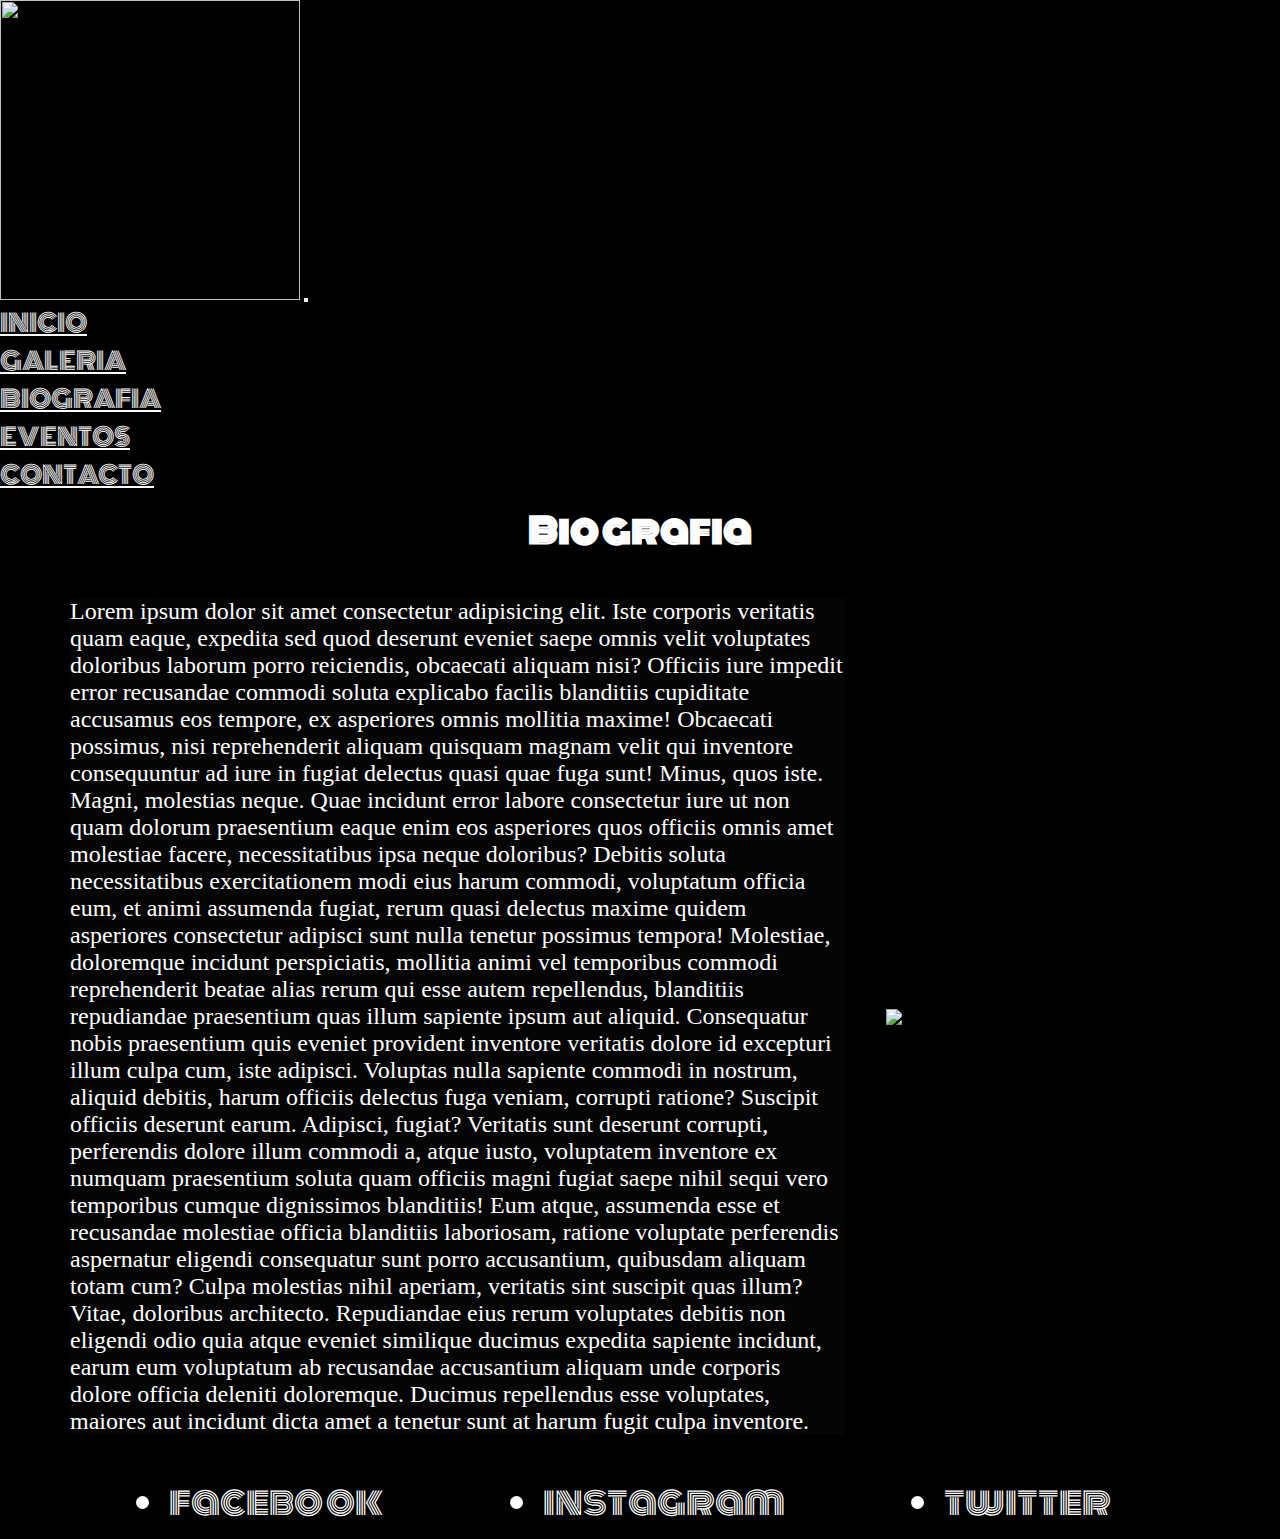
==== paginas/biografia.html @ bae8faa4 "correcciones varias" ====
<!DOCTYPE html>
<html lang="en">
  <head>
    <meta charset="UTF-8" />
    <meta http-equiv="X-UA-Compatible" content="IE=edge" />
    <meta name="viewport" content="width=device-width, initial-scale=1.0" />
    <link rel="icon" href="../img/Logo.ico" />
    <link
      href="https://cdn.jsdelivr.net/npm/bootstrap@5.3.0-alpha1/dist/css/bootstrap.min.css"
      rel="stylesheet"
      integrity="sha384-GLhlTQ8iRABdZLl6O3oVMWSktQOp6b7In1Zl3/Jr59b6EGGoI1aFkw7cmDA6j6gD"
      crossorigin="anonymous"
    />
    <link rel="stylesheet" href="../estilos/style.css" />
    <title>biografia</title>
  </head>
  <body>
    <header>
      <nav
        class="navbar navbar-expand-lg bg-body-tertiary"
        data-bs-theme="dark"
      >
        <div class="container-fluid">
          <a class="navbar-brand" href="../index.html"
            ><img src="../img/Logo.png"
          /></a>
          <button
            class="navbar-toggler"
            type="button"
            data-bs-toggle="collapse"
            data-bs-target="#navBiografia"
            aria-controls="navBiografia"
            aria-expanded="false"
            aria-label="Toggle navigation"
          >
            <span class="navbar-toggler-icon"></span>
          </button>
          <div class="collapse navbar-collapse" id="navBiografia">
            <ul class="navbar-nav">
              <li class="nav-item">
                <a
                  class="nav-link active"
                  aria-current="page"
                  href="../index.html"
                  >INICIO</a
                >
              </li>
              <li class="nav-item">
                <a class="nav-link" href="../paginas/galeria.html">GALERIA</a>
              </li>
              <li class="nav-item">
                <a class="nav-link" href="../paginas/biografia.html"
                  >BIOGRAFIA</a
                >
              </li>
              <li class="nav-item">
                <a class="nav-link" href="../paginas/eventos.html">EVENTOS</a>
              </li>
              <li class="nav-item">
                <a class="nav-link" href="../paginas/contacto.html">CONTACTO</a>
              </li>
            </ul>
          </div>
        </div>
      </nav>
    </header>
    <h1>Biografia</h1>
    <main>
      <article class="biografia">
        <img src="../img/biografia.jpg" />
        <p class="texto-biografia">
          Lorem ipsum dolor sit amet consectetur adipisicing elit. Iste corporis
          veritatis quam eaque, expedita sed quod deserunt eveniet saepe omnis
          velit voluptates doloribus laborum porro reiciendis, obcaecati aliquam
          nisi? Officiis iure impedit error recusandae commodi soluta explicabo
          facilis blanditiis cupiditate accusamus eos tempore, ex asperiores
          omnis mollitia maxime! Obcaecati possimus, nisi reprehenderit aliquam
          quisquam magnam velit qui inventore consequuntur ad iure in fugiat
          delectus quasi quae fuga sunt! Minus, quos iste. Magni, molestias
          neque. Quae incidunt error labore consectetur iure ut non quam dolorum
          praesentium eaque enim eos asperiores quos officiis omnis amet
          molestiae facere, necessitatibus ipsa neque doloribus? Debitis soluta
          necessitatibus exercitationem modi eius harum commodi, voluptatum
          officia eum, et animi assumenda fugiat, rerum quasi delectus maxime
          quidem asperiores consectetur adipisci sunt nulla tenetur possimus
          tempora! Molestiae, doloremque incidunt perspiciatis, mollitia animi
          vel temporibus commodi reprehenderit beatae alias rerum qui esse autem
          repellendus, blanditiis repudiandae praesentium quas illum sapiente
          ipsum aut aliquid. Consequatur nobis praesentium quis eveniet
          provident inventore veritatis dolore id excepturi illum culpa cum,
          iste adipisci. Voluptas nulla sapiente commodi in nostrum, aliquid
          debitis, harum officiis delectus fuga veniam, corrupti ratione?
          Suscipit officiis deserunt earum. Adipisci, fugiat? Veritatis sunt
          deserunt corrupti, perferendis dolore illum commodi a, atque iusto,
          voluptatem inventore ex numquam praesentium soluta quam officiis magni
          fugiat saepe nihil sequi vero temporibus cumque dignissimos
          blanditiis! Eum atque, assumenda esse et recusandae molestiae officia
          blanditiis laboriosam, ratione voluptate perferendis aspernatur
          eligendi consequatur sunt porro accusantium, quibusdam aliquam totam
          cum? Culpa molestias nihil aperiam, veritatis sint suscipit quas
          illum? Vitae, doloribus architecto. Repudiandae eius rerum voluptates
          debitis non eligendi odio quia atque eveniet similique ducimus
          expedita sapiente incidunt, earum eum voluptatum ab recusandae
          accusantium aliquam unde corporis dolore officia deleniti doloremque.
          Ducimus repellendus esse voluptates, maiores aut incidunt dicta amet a
          tenetur sunt at harum fugit culpa inventore.
        </p>
      </article>
    </main>
    <footer class="pie-pagina">
      <ul>
        <li><a>facebook</a></li>

        <li><a>instagram</a></li>

        <li><a>twitter</a></li>
      </ul>
    </footer>
    <script
      src="https://cdn.jsdelivr.net/npm/@popperjs/core@2.11.6/dist/umd/popper.min.js"
      integrity="sha384-oBqDVmMz9ATKxIep9tiCxS/Z9fNfEXiDAYTujMAeBAsjFuCZSmKbSSUnQlmh/jp3"
      crossorigin="anonymous"
    ></script>
    <script
      src="https://cdn.jsdelivr.net/npm/bootstrap@5.3.0-alpha1/dist/js/bootstrap.min.js"
      integrity="sha384-mQ93GR66B00ZXjt0YO5KlohRA5SY2XofN4zfuZxLkoj1gXtW8ANNCe9d5Y3eG5eD"
      crossorigin="anonymous"
    ></script>
  </body>
</html>
---- estilos/style.css ----
@import url("https://fonts.googleapis.com/css2?family=Monoton&display=swap");
* {
  padding: 0;
  margin: 0;
}
body {
  background-color: #000000;
}
/*para centrar los textos de h1*/
h1 {
  font-family: "Monoton", cursive;
  color: rgb(255, 255, 255);
  text-align: center;
  font-size: 35px;
  padding: 10px;
}

#navbarNav li {
  padding: 0 15px;
}

/*---------header-navegador-------------*/
.container-fluid button {
  color: white;
  stroke: white;
}

.container-fluid img {
  width: 300px;
  height: 300px;
}
.nav-link {
  color: rgb(255, 255, 255);
  font-size: 150%;
  font-family: "Monoton", cursive;
}
.navbar-expand-lg .navbar-collapse {
  justify-content: flex-end;
}
/*--------fin header-navegar---------/*
/*-----------galeria--------------*/

.main-galeria {
}
.imagen-galeria {
  display: grid;
  grid-template-columns: repeat(4, 1fr);
  grid-template-rows: repeat(3, 1fr);
  justify-items: center;
  margin-top: 20px;
}
.imagen-galeria img {
  width: 400px;
  height: 400px;
  padding: 10px;
}

/*-------fin pag galeria------*/

/*biografia*/
.biografia {
  display: flex;
  flex-direction: row-reverse;
  align-items: center;
  padding: 30px;
}

.texto-biografia {
  font-family: none;
  color: white;
  margin-right: 40px;
  margin-left: 40px;
  width: 70%;
  background-color: rgba(27, 27, 27, 0.178);
  font-size: 24px;
}
.biografia img {
  width: 400px;
  margin: auto;
  padding: 1px;
}

/* fin de biografia*/

/*eventos*/
.main-eventos {
  background-color: rgb(0, 0, 0);
}
.container-evento {
  display: grid;
  grid-template-columns: repeat(4, 1fr);
  grid-template-rows: repeat(4, 1fr);
  grid-row-gap: 10px;
  justify-items: center;
}

.container-evento img {
  width: 400px;
  height: 400px;
  padding: 10px 5px;
}

/*---fin eventos---*/

/* footer*/
footer {
  font-family: "Monoton", cursive;
  color: rgb(255, 255, 255);
  text-align: center;
  font-size: 35px;
  padding: 10px;
}

footer ul {
  display: flex;
  justify-content: space-evenly;
}

/*MEDIA QUERIES*/
/*tablet*/
@media only screen and (max-width: 768px) {
}

/*mobile*/
@media only screen and (max-width: 576px) {
  /* galeria */
  .imagen-galeria {
    grid-template-columns: repeat(1, 1fr);
    justify-items: center;
    margin-top: 20px;
  }
  /* biografia */
  .biografia {
    align-items: center;
    padding: 30px;
    flex-direction: column;
  }
  /* eventos */
  .container-evento {
    grid-template-columns: auto;
    grid-row-gap: 10px;
    justify-items: center;
  }
  h1 {
    font-family: "Monoton", cursive;
    color: rgb(255, 255, 255);
    text-align: center;
    font-size: 10px;
    padding: 10px;
  }
  footer {
    font-family: "Monoton", cursive;
    color: rgb(255, 255, 255);
    text-align: center;
    font-size: 10px;
    padding: 10px;
  }
}
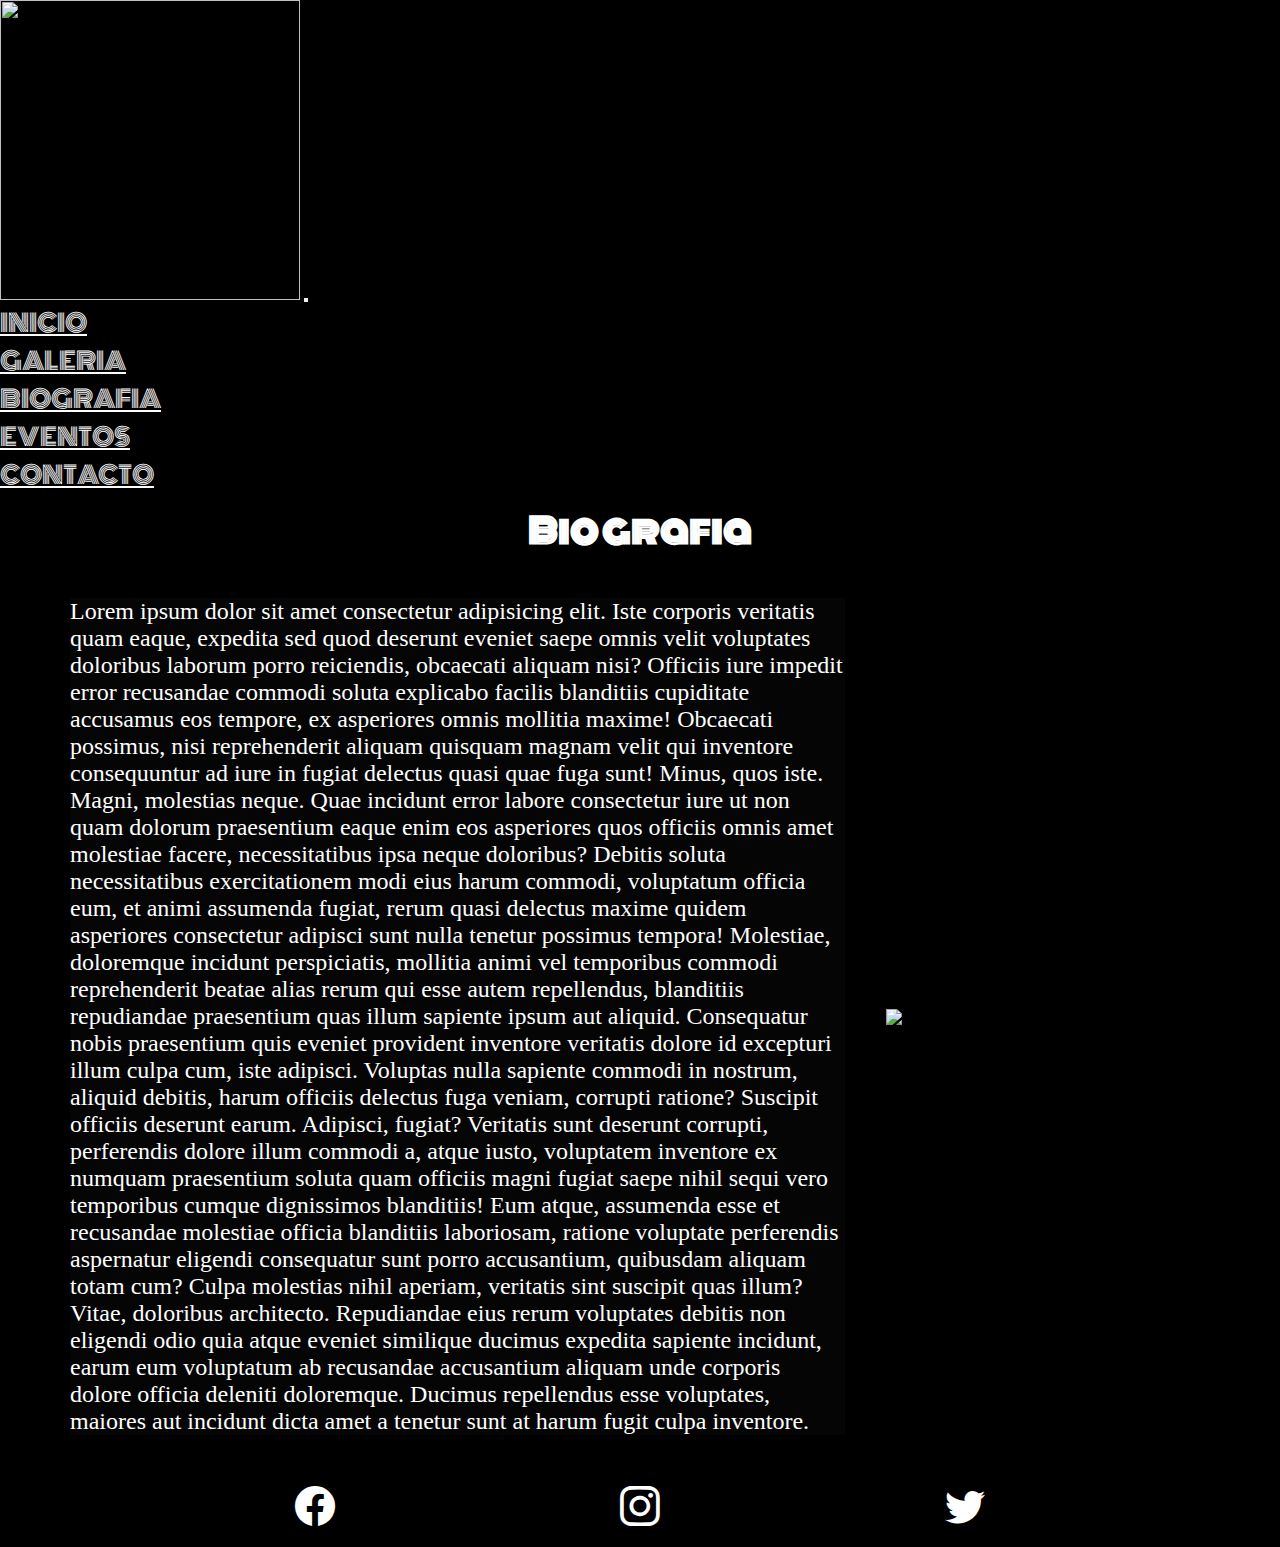
==== commit dfd0342f: "correcion de errores 1" ====
--- a/paginas/biografia.html
+++ b/paginas/biografia.html
@@ -10,6 +10,10 @@
       rel="stylesheet"
       integrity="sha384-GLhlTQ8iRABdZLl6O3oVMWSktQOp6b7In1Zl3/Jr59b6EGGoI1aFkw7cmDA6j6gD"
       crossorigin="anonymous"
+    />
+    <link
+      rel="stylesheet"
+      href="https://cdn.jsdelivr.net/npm/bootstrap-icons@1.10.3/font/bootstrap-icons.css"
     />
     <link rel="stylesheet" href="../estilos/style.css" />
     <title>biografia</title>
@@ -109,11 +113,17 @@
     </main>
     <footer class="pie-pagina">
       <ul>
-        <li><a>facebook</a></li>
+        <li>
+          <a><i class="bi bi-facebook"> </i></a>
+        </li>
 
-        <li><a>instagram</a></li>
+        <li>
+          <a><i class="bi bi-instagram"></i></a>
+        </li>
 
-        <li><a>twitter</a></li>
+        <li>
+          <a><i class="bi bi-twitter"></i></a>
+        </li>
       </ul>
     </footer>
     <script
--- a/estilos/style.css
+++ b/estilos/style.css
@@ -101,17 +101,72 @@
 }
 
 /*---fin eventos---*/
+/*---contacto style---*/
+form {
+  max-width: 500px;
+  margin: auto;
+  padding: 20px;
+  border: 2px solid #ddd;
+  border-radius: 10px;
+  background-color: #f9f9f9;
+  font-family: Arial, sans-serif;
+}
+
+h2 {
+  text-align: center;
+  color: #555;
+  margin-bottom: 20px;
+}
+
+label {
+  display: block;
+  font-weight: bold;
+  margin-bottom: 5px;
+  color: #666;
+}
+
+input[type="text"],
+input[type="email"],
+input[type="tel"],
+select,
+textarea {
+  width: 100%;
+  padding: 8px;
+  border: 1px solid #ccc;
+  border-radius: 4px;
+  box-sizing: border-box;
+  margin-bottom: 10px;
+  font-size: 16px;
+  font-family: Arial, sans-serif;
+}
+
+input[type="submit"] {
+  background-color: #4caf50;
+  color: white;
+  padding: 12px 20px;
+  border: none;
+  border-radius: 4px;
+  cursor: pointer;
+  font-size: 16px;
+  font-family: Arial, sans-serif;
+}
+
+input[type="submit"]:hover {
+  background-color: #45a049;
+}
+/*---fin contacto-style ---*/
 
 /* footer*/
 footer {
   font-family: "Monoton", cursive;
   color: rgb(255, 255, 255);
   text-align: center;
-  font-size: 35px;
+  font-size: 40px;
   padding: 10px;
 }
 
 footer ul {
+  list-style: none;
   display: flex;
   justify-content: space-evenly;
 }
@@ -119,10 +174,6 @@
 /*MEDIA QUERIES*/
 /*tablet*/
 @media only screen and (max-width: 768px) {
-}
-
-/*mobile*/
-@media only screen and (max-width: 576px) {
   /* galeria */
   .imagen-galeria {
     grid-template-columns: repeat(1, 1fr);
@@ -156,3 +207,45 @@
     padding: 10px;
   }
 }
+
+/*mobile*/
+@media only screen and (max-width: 576px) {
+  .container-fluid {
+    display: flex;
+    align-items: center;
+    flex-direction: column;
+  }
+
+  /* galeria */
+  .imagen-galeria {
+    grid-template-columns: repeat(1, 1fr);
+    justify-items: center;
+    margin-top: 20px;
+  }
+  /* biografia */
+  .biografia {
+    align-items: center;
+    padding: 30px;
+    flex-direction: column;
+  }
+  /* eventos */
+  .container-evento {
+    grid-template-columns: auto;
+    grid-row-gap: 10px;
+    justify-items: center;
+  }
+  h1 {
+    font-family: "Monoton", cursive;
+    color: rgb(255, 255, 255);
+    text-align: center;
+    font-size: 10px;
+    padding: 10px;
+  }
+  footer {
+    font-family: "Monoton", cursive;
+    color: rgb(255, 255, 255);
+    text-align: center;
+    font-size: 10px;
+    padding: 10px;
+  }
+}
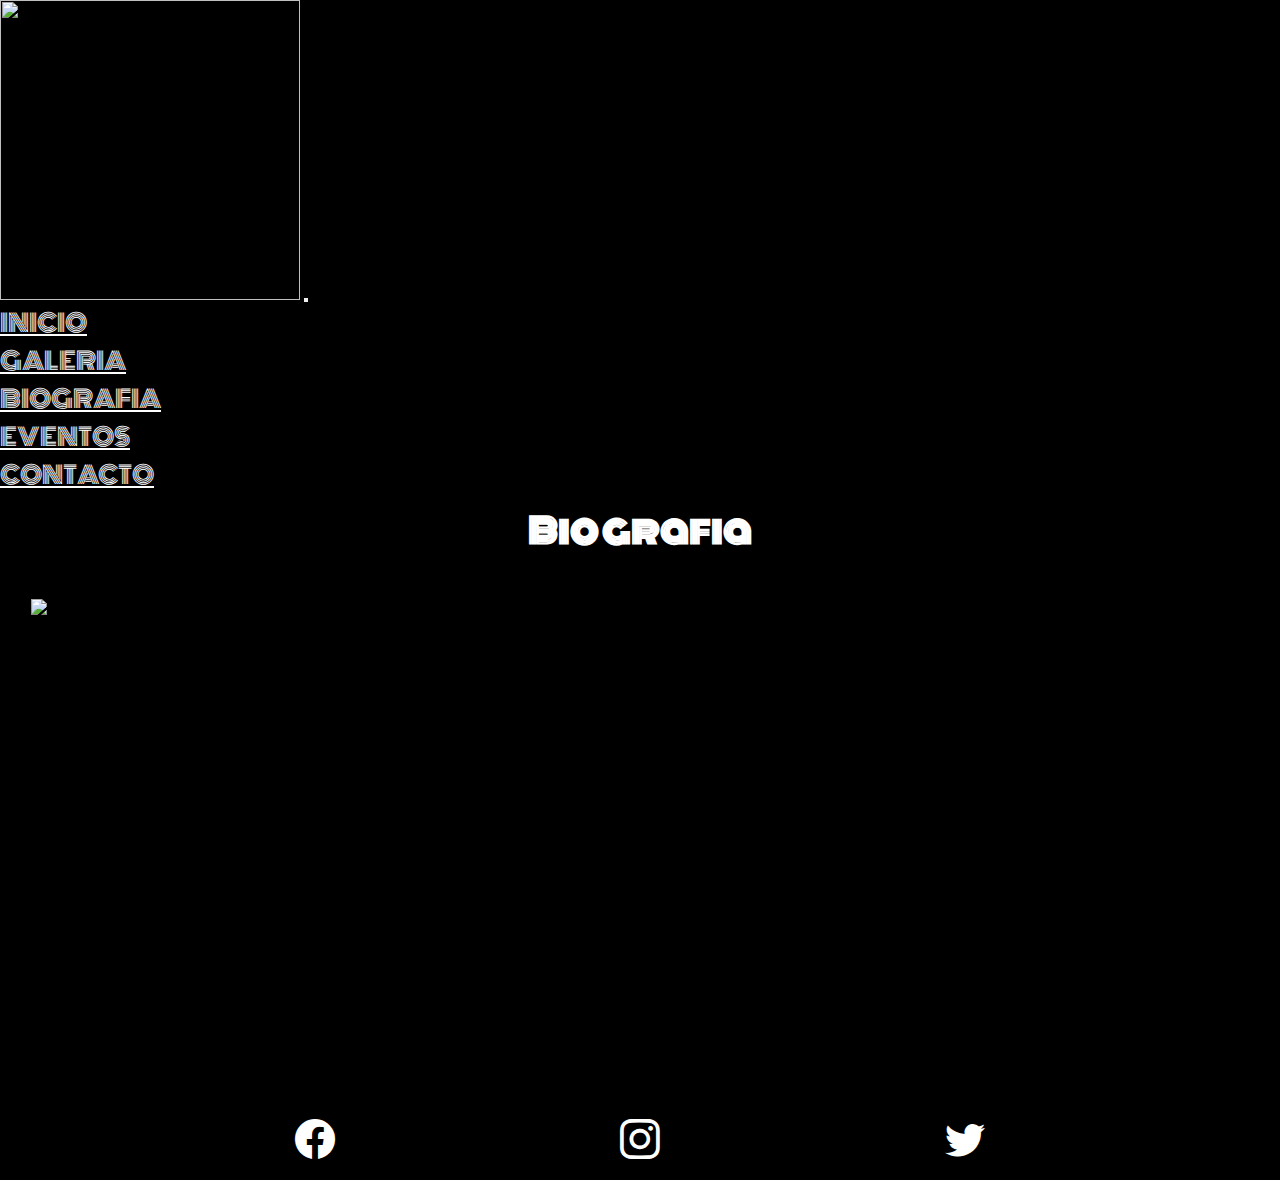
==== commit 8253e217: "correciones menores 2" ====
--- a/paginas/biografia.html
+++ b/paginas/biografia.html
@@ -71,44 +71,89 @@
     <h1>Biografia</h1>
     <main>
       <article class="biografia">
-        <img src="../img/biografia.jpg" />
-        <p class="texto-biografia">
-          Lorem ipsum dolor sit amet consectetur adipisicing elit. Iste corporis
-          veritatis quam eaque, expedita sed quod deserunt eveniet saepe omnis
-          velit voluptates doloribus laborum porro reiciendis, obcaecati aliquam
-          nisi? Officiis iure impedit error recusandae commodi soluta explicabo
-          facilis blanditiis cupiditate accusamus eos tempore, ex asperiores
-          omnis mollitia maxime! Obcaecati possimus, nisi reprehenderit aliquam
-          quisquam magnam velit qui inventore consequuntur ad iure in fugiat
-          delectus quasi quae fuga sunt! Minus, quos iste. Magni, molestias
-          neque. Quae incidunt error labore consectetur iure ut non quam dolorum
-          praesentium eaque enim eos asperiores quos officiis omnis amet
-          molestiae facere, necessitatibus ipsa neque doloribus? Debitis soluta
-          necessitatibus exercitationem modi eius harum commodi, voluptatum
-          officia eum, et animi assumenda fugiat, rerum quasi delectus maxime
-          quidem asperiores consectetur adipisci sunt nulla tenetur possimus
-          tempora! Molestiae, doloremque incidunt perspiciatis, mollitia animi
-          vel temporibus commodi reprehenderit beatae alias rerum qui esse autem
-          repellendus, blanditiis repudiandae praesentium quas illum sapiente
-          ipsum aut aliquid. Consequatur nobis praesentium quis eveniet
-          provident inventore veritatis dolore id excepturi illum culpa cum,
-          iste adipisci. Voluptas nulla sapiente commodi in nostrum, aliquid
-          debitis, harum officiis delectus fuga veniam, corrupti ratione?
-          Suscipit officiis deserunt earum. Adipisci, fugiat? Veritatis sunt
-          deserunt corrupti, perferendis dolore illum commodi a, atque iusto,
-          voluptatem inventore ex numquam praesentium soluta quam officiis magni
-          fugiat saepe nihil sequi vero temporibus cumque dignissimos
-          blanditiis! Eum atque, assumenda esse et recusandae molestiae officia
-          blanditiis laboriosam, ratione voluptate perferendis aspernatur
-          eligendi consequatur sunt porro accusantium, quibusdam aliquam totam
-          cum? Culpa molestias nihil aperiam, veritatis sint suscipit quas
-          illum? Vitae, doloribus architecto. Repudiandae eius rerum voluptates
-          debitis non eligendi odio quia atque eveniet similique ducimus
-          expedita sapiente incidunt, earum eum voluptatum ab recusandae
-          accusantium aliquam unde corporis dolore officia deleniti doloremque.
-          Ducimus repellendus esse voluptates, maiores aut incidunt dicta amet a
-          tenetur sunt at harum fugit culpa inventore.
-        </p>
+        <div class="clearfix">
+          <img
+            src="../img/biografia.jpg"
+            class="col-md-6 float-md-end mb-3 ms-md-3"
+            alt="..."
+          />
+
+          <p>
+            Lorem ipsum dolor sit amet consectetur adipisicing elit. Amet ex,
+            architecto perspiciatis et, consequatur aliquam vero porro adipisci,
+            deleniti obcaecati quas illum. Quisquam, qui. Cum eaque quasi
+            dolorum incidunt ad!
+          </p>
+
+          <p>
+            Lorem ipsum dolor, sit amet consectetur adipisicing elit. Corporis,
+            esse nemo et officia sed illum in odio assumenda dignissimos
+            officiis accusantium neque cumque ad magnam obcaecati saepe
+            molestiae reprehenderit? Consectetur.
+          </p>
+
+          <p>
+            Lorem ipsum dolor, sit amet consectetur adipisicing elit. Optio eius
+            tempore sunt iusto magnam odit aliquam nisi placeat dolores iste
+            deserunt impedit ipsum ullam a deleniti unde totam autem facilis,
+            beatae earum? Aliquid possimus odio molestias exercitationem eius,
+            repudiandae voluptate placeat ut quod magni iste fuga hic dolorem
+            perferendis illo veniam minus consequatur voluptatem officiis id
+            incidunt? Delectus suscipit dolorem iste error repudiandae, totam
+            eos dignissimos at. Ut, voluptatum exercitationem atque fuga minus
+            ratione, rem quam officiis magnam consequuntur optio, quidem dolore
+            at quos sunt maiores distinctio? Consequatur facere dolorum
+            recusandae asperiores laudantium delectus vero impedit consectetur
+            molestias architecto fugiat, obcaecati tenetur vel officia.
+            Architecto reiciendis voluptatibus commodi magni, velit repellendus
+            doloremque ad suscipit laboriosam similique itaque porro eos harum
+            qui vel tempora aperiam odio fugit quasi consectetur deserunt maxime
+            voluptates? Reiciendis id laborum odit in asperiores porro tempora
+            aliquam illo sit culpa libero, nulla ipsa possimus nihil debitis ex
+            labore obcaecati, commodi eius provident saepe architecto.
+            Laudantium unde illo debitis iure iste deleniti ex tempora ducimus,
+            totam temporibus officiis dolores sequi itaque reprehenderit ut
+            molestias neque at id possimus placeat ad nesciunt expedita! Aliquam
+            sint velit ullam vel hic rem dignissimos sunt maiores voluptate
+            natus repudiandae, repellendus expedita temporibus ut architecto,
+            corporis vero perferendis aut assumenda? Sapiente saepe esse, labore
+            nisi eveniet distinctio optio odio ratione hic veniam quod minima
+            quibusdam voluptates cupiditate enim. Inventore, porro! Velit
+            tenetur libero totam mollitia a suscipit nisi delectus, cum atque
+            dolorem. Odit atque blanditiis voluptatem accusantium, optio id nam
+            autem earum reiciendis aliquam beatae dicta quia cumque. Vitae
+            dignissimos cum animi consectetur libero assumenda iusto vero,
+            deserunt, quisquam eius incidunt hic illo temporibus optio
+            doloremque dolorum distinctio dolorem. Nemo accusamus culpa, maiores
+            unde itaque inventore excepturi, modi expedita cupiditate obcaecati
+            facilis. Fugit quas vel ipsum, ducimus nihil voluptate. Quaerat
+            necessitatibus aliquam ab, provident repellat dignissimos sequi sint
+            voluptate dolores corrupti a perspiciatis quam odio id possimus hic,
+            error eaque fugit earum natus commodi dolorem? Adipisci inventore
+            necessitatibus ratione eius, maxime magni tempore veritatis unde
+            distinctio rem eveniet libero pariatur nam accusantium iste magnam
+            fuga aliquid quibusdam quo illo fugiat consequuntur ipsa. Odio, aut
+            voluptas veniam numquam debitis omnis minus excepturi ipsam suscipit
+            corporis ratione iusto perspiciatis fugiat non aperiam assumenda
+            quod, maiores exercitationem amet optio illo. Itaque ad consequatur
+            autem dicta perferendis? Dolor optio deserunt tempora quam rerum
+            fuga mollitia sed dignissimos et doloremque accusamus fugiat,
+            laboriosam voluptatum eaque dolorum deleniti magni debitis quos
+            expedita velit placeat qui quas cum dolore? Dignissimos aspernatur
+            consequuntur saepe ea dicta, atque, enim eos, molestiae quae
+            temporibus fugiat perspiciatis odio a exercitationem corporis
+            eveniet dolores consectetur. Eum, ex! Doloremque ratione,
+            necessitatibus adipisci rem ab laborum saepe minima! Deserunt
+            similique laborum asperiores dignissimos omnis nihil molestias dicta
+            error consectetur dolorum facilis minus accusamus provident
+            voluptate exercitationem, nobis commodi maiores iure totam
+            reiciendis aut ad cupiditate ab? Numquam nostrum enim, dignissimos
+            labore repellendus cupiditate sed facilis placeat explicabo ut
+            soluta, reiciendis necessitatibus reprehenderit omnis! Quidem
+            aperiam esse neque minima, labore repellat accusamus doloremque eos
+            expedita, illum reiciendis odio.
+          </p>
+        </div>
       </article>
     </main>
     <footer class="pie-pagina">
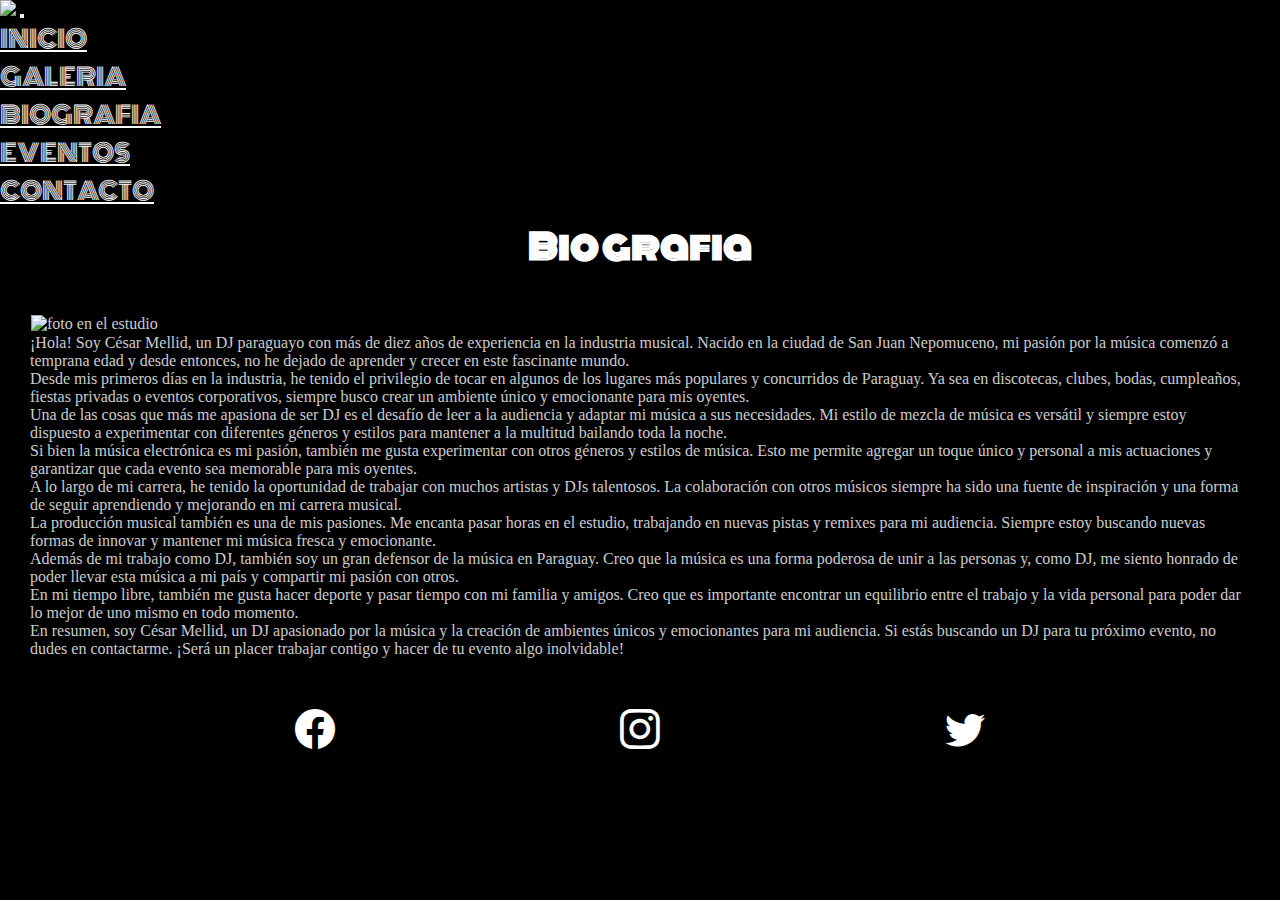
==== commit f3d26107: "todo listo para la tercera pre entrega (creo)" ====
--- a/paginas/biografia.html
+++ b/paginas/biografia.html
@@ -15,7 +15,15 @@
       rel="stylesheet"
       href="https://cdn.jsdelivr.net/npm/bootstrap-icons@1.10.3/font/bootstrap-icons.css"
     />
-    <link rel="stylesheet" href="../estilos/style.css" />
+    <link rel="stylesheet" href="../sass/style.css" />
+    <meta
+      name="description"
+      content="Entretenimiento para fiestas de cumpleaños: ¿Buscas hacer de tu cumpleaños un evento especial y memorable? Nuestros servicios de entretenimiento para fiestas de cumpleaños incluyen música en vivo, mezcla de música personalizada y equipo de sonido de alta calidad para crear la experiencia de fiesta perfecta."
+    />
+    <meta
+      name="keywords"
+      content="dj, profesional, fiesta, cumpleaños, fiestas corporativas, eventos privados, música, iluminación"
+    />
     <title>biografia</title>
   </head>
   <body>
@@ -73,85 +81,74 @@
       <article class="biografia">
         <div class="clearfix">
           <img
-            src="../img/biografia.jpg"
+            src="../img/galeria-4.png"
             class="col-md-6 float-md-end mb-3 ms-md-3"
-            alt="..."
+            alt="foto en el estudio"
           />
 
           <p>
-            Lorem ipsum dolor sit amet consectetur adipisicing elit. Amet ex,
-            architecto perspiciatis et, consequatur aliquam vero porro adipisci,
-            deleniti obcaecati quas illum. Quisquam, qui. Cum eaque quasi
-            dolorum incidunt ad!
+            ¡Hola! Soy César Mellid, un DJ paraguayo con más de diez años de
+            experiencia en la industria musical. Nacido en la ciudad de San Juan
+            Nepomuceno, mi pasión por la música comenzó a temprana edad y desde
+            entonces, no he dejado de aprender y crecer en este fascinante
+            mundo.
           </p>
 
           <p>
-            Lorem ipsum dolor, sit amet consectetur adipisicing elit. Corporis,
-            esse nemo et officia sed illum in odio assumenda dignissimos
-            officiis accusantium neque cumque ad magnam obcaecati saepe
-            molestiae reprehenderit? Consectetur.
+            Desde mis primeros días en la industria, he tenido el privilegio de
+            tocar en algunos de los lugares más populares y concurridos de
+            Paraguay. Ya sea en discotecas, clubes, bodas, cumpleaños, fiestas
+            privadas o eventos corporativos, siempre busco crear un ambiente
+            único y emocionante para mis oyentes.
           </p>
 
           <p>
-            Lorem ipsum dolor, sit amet consectetur adipisicing elit. Optio eius
-            tempore sunt iusto magnam odit aliquam nisi placeat dolores iste
-            deserunt impedit ipsum ullam a deleniti unde totam autem facilis,
-            beatae earum? Aliquid possimus odio molestias exercitationem eius,
-            repudiandae voluptate placeat ut quod magni iste fuga hic dolorem
-            perferendis illo veniam minus consequatur voluptatem officiis id
-            incidunt? Delectus suscipit dolorem iste error repudiandae, totam
-            eos dignissimos at. Ut, voluptatum exercitationem atque fuga minus
-            ratione, rem quam officiis magnam consequuntur optio, quidem dolore
-            at quos sunt maiores distinctio? Consequatur facere dolorum
-            recusandae asperiores laudantium delectus vero impedit consectetur
-            molestias architecto fugiat, obcaecati tenetur vel officia.
-            Architecto reiciendis voluptatibus commodi magni, velit repellendus
-            doloremque ad suscipit laboriosam similique itaque porro eos harum
-            qui vel tempora aperiam odio fugit quasi consectetur deserunt maxime
-            voluptates? Reiciendis id laborum odit in asperiores porro tempora
-            aliquam illo sit culpa libero, nulla ipsa possimus nihil debitis ex
-            labore obcaecati, commodi eius provident saepe architecto.
-            Laudantium unde illo debitis iure iste deleniti ex tempora ducimus,
-            totam temporibus officiis dolores sequi itaque reprehenderit ut
-            molestias neque at id possimus placeat ad nesciunt expedita! Aliquam
-            sint velit ullam vel hic rem dignissimos sunt maiores voluptate
-            natus repudiandae, repellendus expedita temporibus ut architecto,
-            corporis vero perferendis aut assumenda? Sapiente saepe esse, labore
-            nisi eveniet distinctio optio odio ratione hic veniam quod minima
-            quibusdam voluptates cupiditate enim. Inventore, porro! Velit
-            tenetur libero totam mollitia a suscipit nisi delectus, cum atque
-            dolorem. Odit atque blanditiis voluptatem accusantium, optio id nam
-            autem earum reiciendis aliquam beatae dicta quia cumque. Vitae
-            dignissimos cum animi consectetur libero assumenda iusto vero,
-            deserunt, quisquam eius incidunt hic illo temporibus optio
-            doloremque dolorum distinctio dolorem. Nemo accusamus culpa, maiores
-            unde itaque inventore excepturi, modi expedita cupiditate obcaecati
-            facilis. Fugit quas vel ipsum, ducimus nihil voluptate. Quaerat
-            necessitatibus aliquam ab, provident repellat dignissimos sequi sint
-            voluptate dolores corrupti a perspiciatis quam odio id possimus hic,
-            error eaque fugit earum natus commodi dolorem? Adipisci inventore
-            necessitatibus ratione eius, maxime magni tempore veritatis unde
-            distinctio rem eveniet libero pariatur nam accusantium iste magnam
-            fuga aliquid quibusdam quo illo fugiat consequuntur ipsa. Odio, aut
-            voluptas veniam numquam debitis omnis minus excepturi ipsam suscipit
-            corporis ratione iusto perspiciatis fugiat non aperiam assumenda
-            quod, maiores exercitationem amet optio illo. Itaque ad consequatur
-            autem dicta perferendis? Dolor optio deserunt tempora quam rerum
-            fuga mollitia sed dignissimos et doloremque accusamus fugiat,
-            laboriosam voluptatum eaque dolorum deleniti magni debitis quos
-            expedita velit placeat qui quas cum dolore? Dignissimos aspernatur
-            consequuntur saepe ea dicta, atque, enim eos, molestiae quae
-            temporibus fugiat perspiciatis odio a exercitationem corporis
-            eveniet dolores consectetur. Eum, ex! Doloremque ratione,
-            necessitatibus adipisci rem ab laborum saepe minima! Deserunt
-            similique laborum asperiores dignissimos omnis nihil molestias dicta
-            error consectetur dolorum facilis minus accusamus provident
-            voluptate exercitationem, nobis commodi maiores iure totam
-            reiciendis aut ad cupiditate ab? Numquam nostrum enim, dignissimos
-            labore repellendus cupiditate sed facilis placeat explicabo ut
-            soluta, reiciendis necessitatibus reprehenderit omnis! Quidem
-            aperiam esse neque minima, labore repellat accusamus doloremque eos
-            expedita, illum reiciendis odio.
+            Una de las cosas que más me apasiona de ser DJ es el desafío de leer
+            a la audiencia y adaptar mi música a sus necesidades. Mi estilo de
+            mezcla de música es versátil y siempre estoy dispuesto a
+            experimentar con diferentes géneros y estilos para mantener a la
+            multitud bailando toda la noche.
+          </p>
+
+          <p>
+            Si bien la música electrónica es mi pasión, también me gusta
+            experimentar con otros géneros y estilos de música. Esto me permite
+            agregar un toque único y personal a mis actuaciones y garantizar que
+            cada evento sea memorable para mis oyentes.
+          </p>
+
+          <p>
+            A lo largo de mi carrera, he tenido la oportunidad de trabajar con
+            muchos artistas y DJs talentosos. La colaboración con otros músicos
+            siempre ha sido una fuente de inspiración y una forma de seguir
+            aprendiendo y mejorando en mi carrera musical.
+          </p>
+
+          <p>
+            La producción musical también es una de mis pasiones. Me encanta
+            pasar horas en el estudio, trabajando en nuevas pistas y remixes
+            para mi audiencia. Siempre estoy buscando nuevas formas de innovar y
+            mantener mi música fresca y emocionante.
+          </p>
+
+          <p>
+            Además de mi trabajo como DJ, también soy un gran defensor de la
+            música en Paraguay. Creo que la música es una forma poderosa de unir
+            a las personas y, como DJ, me siento honrado de poder llevar esta
+            música a mi país y compartir mi pasión con otros.
+          </p>
+          <p>
+            En mi tiempo libre, también me gusta hacer deporte y pasar tiempo
+            con mi familia y amigos. Creo que es importante encontrar un
+            equilibrio entre el trabajo y la vida personal para poder dar lo
+            mejor de uno mismo en todo momento.
+          </p>
+          <p>
+            En resumen, soy César Mellid, un DJ apasionado por la música y la
+            creación de ambientes únicos y emocionantes para mi audiencia. Si
+            estás buscando un DJ para tu próximo evento, no dudes en
+            contactarme. ¡Será un placer trabajar contigo y hacer de tu evento
+            algo inolvidable!
           </p>
         </div>
       </article>
--- a/sass/style.css
+++ b/sass/style.css
@@ -0,0 +1,236 @@
+@import url("https://fonts.googleapis.com/css2?family=Monoton&display=swap");
+* {
+  padding: 0;
+  margin: 0;
+}
+
+body {
+  background-color: #000000;
+}
+
+/*para centrar los textos de h1*/
+h1 {
+  font-family: "Monoton", cursive;
+  color: rgb(255, 255, 255);
+  text-align: center;
+  font-size: 35px;
+  padding: 10px;
+}
+
+#navbarNav li {
+  padding: 0 15px;
+}
+
+/*---------header-navegador-------------*/
+.container-fluid img {
+  width: 100px;
+}
+
+.nav-link {
+  color: rgb(255, 255, 255);
+  font-size: 150%;
+  font-family: "Monoton", cursive;
+}
+
+.navbar-expand-lg .navbar-collapse {
+  justify-content: flex-end;
+}
+
+/*--------fin header-navegar---------/*
+/*-----------galeria--------------*/
+/* .main-galeria {
+} */
+.imagen-galeria {
+  display: grid;
+  grid-template-columns: repeat(4, 1fr);
+  grid-template-rows: repeat(3, 1fr);
+  grid-row-gap: 10px;
+  justify-items: center;
+}
+
+.imagen-galeria img {
+  width: 400px;
+  height: 400px;
+  padding: 10px;
+}
+
+/*-------fin pag galeria------*/
+/*biografia*/
+.clearfix {
+  color: #ccc;
+  margin: 30px;
+}
+
+.biografia img {
+  width: 500px;
+  margin: auto;
+  padding: 1px;
+}
+
+/* fin de biografia*/
+/*eventos*/
+.main-eventos {
+  background-color: rgb(0, 0, 0);
+}
+
+.container-evento {
+  display: grid;
+  grid-template-columns: repeat(4, 1fr);
+  grid-template-rows: repeat(3, 1fr);
+  grid-row-gap: 10px;
+  justify-items: center;
+}
+
+.container-evento img {
+  width: 400px;
+  height: 400px;
+  padding: 10px 5px;
+}
+
+/*---fin eventos---*/
+/*---contacto style---*/
+form {
+  max-width: 500px;
+  margin: auto;
+  padding: 20px;
+  border: 2px solid #ddd;
+  border-radius: 10px;
+  background-color: #f9f9f9;
+  font-family: Arial, sans-serif;
+}
+
+h2 {
+  text-align: center;
+  color: #555;
+  margin-bottom: 20px;
+}
+
+label {
+  display: block;
+  font-weight: bold;
+  margin-bottom: 5px;
+  color: #666;
+}
+
+input[type=text],
+input[type=email],
+input[type=tel],
+select,
+textarea {
+  width: 100%;
+  padding: 8px;
+  border: 1px solid #ccc;
+  border-radius: 4px;
+  box-sizing: border-box;
+  margin-bottom: 10px;
+  font-size: 16px;
+  font-family: Arial, sans-serif;
+}
+
+input[type=submit] {
+  background-color: #4caf50;
+  color: white;
+  padding: 12px 20px;
+  border: none;
+  border-radius: 4px;
+  cursor: pointer;
+  font-size: 16px;
+  font-family: Arial, sans-serif;
+}
+
+input[type=submit]:hover {
+  background-color: #45a049;
+}
+
+/*---fin contacto-style ---*/
+/* footer*/
+footer {
+  font-family: "Monoton", cursive;
+  color: rgb(255, 255, 255);
+  text-align: center;
+  font-size: 40px;
+  padding: 10px;
+}
+
+footer ul {
+  list-style: none;
+  display: flex;
+  justify-content: space-evenly;
+}
+
+/*MEDIA QUERIES*/
+/*tablet*/
+@media only screen and (max-width: 768px) {
+  /* galeria */
+  .imagen-galeria {
+    grid-template-columns: repeat(1, 1fr);
+    justify-items: center;
+    margin-top: 20px;
+  }
+  /* biografia */
+  .biografia {
+    align-items: center;
+    padding: 30px;
+    flex-direction: column;
+  }
+  /* eventos */
+  .container-evento {
+    grid-template-columns: auto;
+    grid-row-gap: 10px;
+    justify-items: center;
+  }
+  h1 {
+    font-family: "Monoton", cursive;
+    color: rgb(255, 255, 255);
+    text-align: center;
+    font-size: 10px;
+    padding: 10px;
+  }
+  footer {
+    font-family: "Monoton", cursive;
+    color: rgb(255, 255, 255);
+    text-align: center;
+    font-size: 10px;
+    padding: 10px;
+  }
+}
+/*mobile*/
+@media only screen and (max-width: 576px) {
+  .container-fluid {
+    display: flex;
+    align-items: center;
+    flex-direction: column;
+  }
+  /* galeria */
+  .imagen-galeria {
+    grid-template-columns: repeat(1, 1fr);
+    justify-items: center;
+    margin-top: 20px;
+  }
+  /* biografia */
+  .biografia {
+    align-items: center;
+    padding: 30px;
+    flex-direction: column;
+  }
+  /* eventos */
+  .container-evento {
+    grid-template-columns: auto;
+    grid-row-gap: 10px;
+    justify-items: center;
+  }
+  h1 {
+    font-family: "Monoton", cursive;
+    color: rgb(255, 255, 255);
+    text-align: center;
+    font-size: 10px;
+    padding: 10px;
+  }
+  footer {
+    font-family: "Monoton", cursive;
+    color: rgb(255, 255, 255);
+    text-align: center;
+    font-size: 10px;
+    padding: 10px;
+  }
+}/*# sourceMappingURL=style.css.map */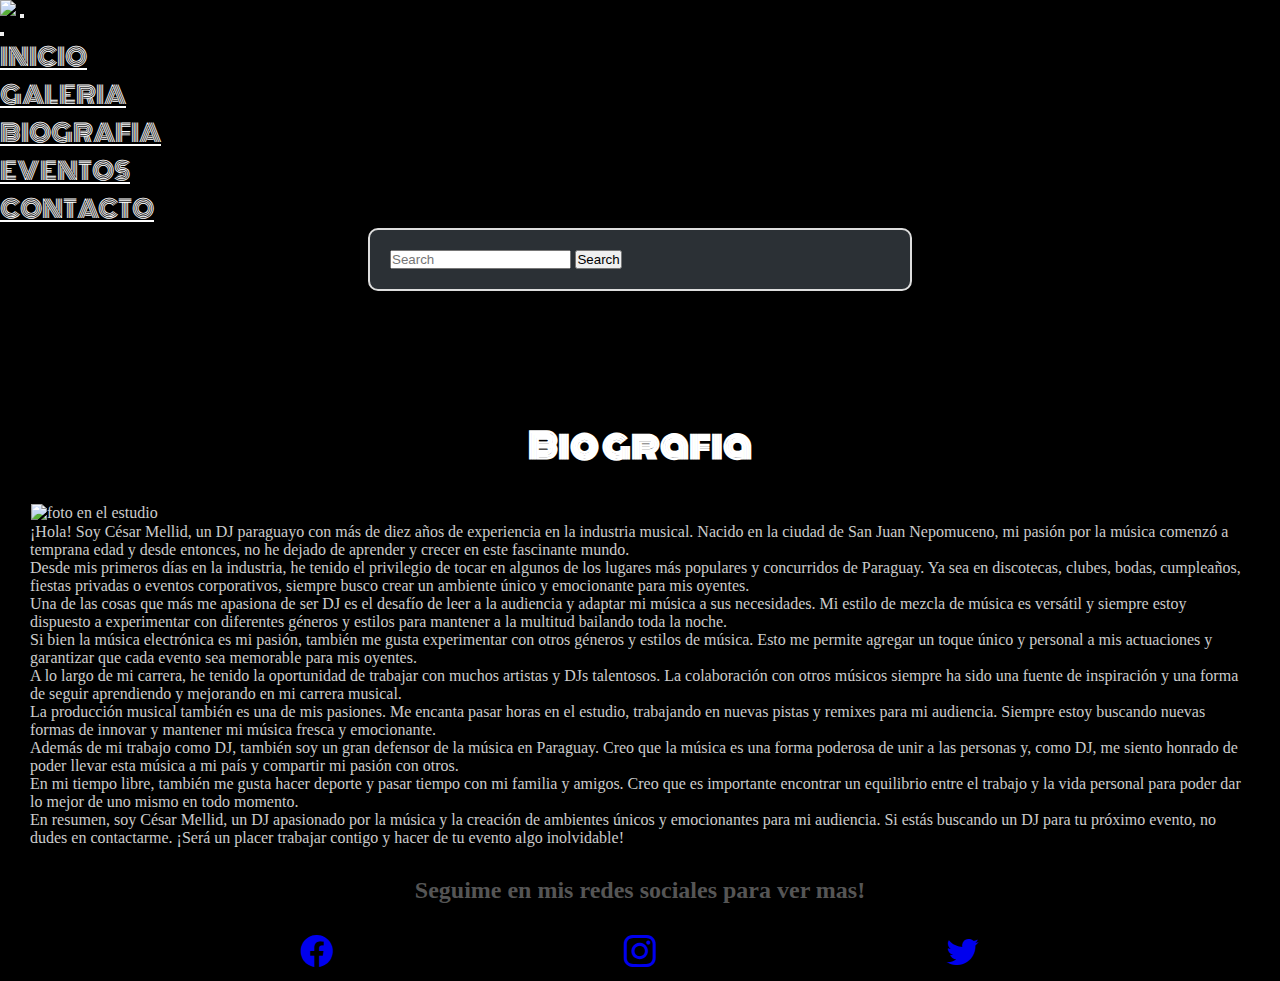
==== commit 97da1ec5: "cambios generales en todos lados" ====
--- a/paginas/biografia.html
+++ b/paginas/biografia.html
@@ -28,10 +28,7 @@
   </head>
   <body>
     <header>
-      <nav
-        class="navbar navbar-expand-lg bg-body-tertiary"
-        data-bs-theme="dark"
-      >
+      <nav class="navbar navbar-dark bg-dark fixed-top">
         <div class="container-fluid">
           <a class="navbar-brand" href="../index.html"
             ><img src="../img/Logo.png"
@@ -39,39 +36,66 @@
           <button
             class="navbar-toggler"
             type="button"
-            data-bs-toggle="collapse"
-            data-bs-target="#navBiografia"
-            aria-controls="navBiografia"
-            aria-expanded="false"
+            data-bs-toggle="offcanvas"
+            data-bs-target="#offcanvasDarkNavbar"
+            aria-controls="offcanvasDarkNavbar"
             aria-label="Toggle navigation"
           >
             <span class="navbar-toggler-icon"></span>
           </button>
-          <div class="collapse navbar-collapse" id="navBiografia">
-            <ul class="navbar-nav">
-              <li class="nav-item">
-                <a
-                  class="nav-link active"
-                  aria-current="page"
-                  href="../index.html"
-                  >INICIO</a
-                >
-              </li>
-              <li class="nav-item">
-                <a class="nav-link" href="../paginas/galeria.html">GALERIA</a>
-              </li>
-              <li class="nav-item">
-                <a class="nav-link" href="../paginas/biografia.html"
-                  >BIOGRAFIA</a
-                >
-              </li>
-              <li class="nav-item">
-                <a class="nav-link" href="../paginas/eventos.html">EVENTOS</a>
-              </li>
-              <li class="nav-item">
-                <a class="nav-link" href="../paginas/contacto.html">CONTACTO</a>
-              </li>
-            </ul>
+          <div
+            class="offcanvas offcanvas-end text-bg-dark"
+            tabindex="-1"
+            id="offcanvasDarkNavbar"
+            aria-labelledby="offcanvasDarkNavbarLabel"
+          >
+            <div class="offcanvas-header">
+              <h5 class="offcanvas-title" id="offcanvasDarkNavbarLabel"></h5>
+              <button
+                type="button"
+                class="btn-close btn-close-white"
+                data-bs-dismiss="offcanvas"
+                aria-label="Close"
+              ></button>
+            </div>
+            <div class="offcanvas-body">
+              <ul class="navbar-nav justify-content-end flex-grow-1 pe-3">
+                <li class="nav-item">
+                  <a
+                    class="nav-link active"
+                    aria-current="page"
+                    href="../index.html"
+                    >INICIO</a
+                  >
+                </li>
+                <li class="nav-item">
+                  <a class="nav-link" href="../paginas/galeria.html">GALERIA</a>
+                </li>
+                <li class="nav-item">
+                  <a class="nav-link" href="../paginas/biografia.html"
+                    >BIOGRAFIA</a
+                  >
+                </li>
+                <li class="nav-item">
+                  <a class="nav-link" href="../paginas/eventos.html">EVENTOS</a>
+                </li>
+                <li class="nav-item">
+                  <a class="nav-link" href="../paginas/contacto.html"
+                    >CONTACTO</a
+                  >
+                </li>
+              </ul>
+
+              <form class="d-flex mt-3" role="search">
+                <input
+                  class="form-control me-2"
+                  type="search"
+                  placeholder="Search"
+                  aria-label="Search"
+                />
+                <button class="btn btn-success" type="submit">Search</button>
+              </form>
+            </div>
           </div>
         </div>
       </nav>
@@ -153,21 +177,28 @@
         </div>
       </article>
     </main>
-    <footer class="pie-pagina">
-      <ul>
-        <li>
-          <a><i class="bi bi-facebook"> </i></a>
-        </li>
-
-        <li>
-          <a><i class="bi bi-instagram"></i></a>
-        </li>
-
-        <li>
-          <a><i class="bi bi-twitter"></i></a>
-        </li>
-      </ul>
-    </footer>
+    <div>
+      <h2>Seguime en mis redes sociales para ver mas!</h2>
+      <footer class="pie-pagina">
+        <ul>
+          <li>
+            <a href="https://www.facebook.com"
+              ><i class="bi bi-facebook"></i
+            ></a>
+          </li>
+
+          <li>
+            <a href="https://www.instagram.com"
+              ><i class="bi bi-instagram"></i
+            ></a>
+          </li>
+
+          <li>
+            <a href="https://www.twitter.com"><i class="bi bi-twitter"></i></a>
+          </li>
+        </ul>
+      </footer>
+    </div>
     <script
       src="https://cdn.jsdelivr.net/npm/@popperjs/core@2.11.6/dist/umd/popper.min.js"
       integrity="sha384-oBqDVmMz9ATKxIep9tiCxS/Z9fNfEXiDAYTujMAeBAsjFuCZSmKbSSUnQlmh/jp3"
--- a/sass/style.css
+++ b/sass/style.css
@@ -1,101 +1,59 @@
 @import url("https://fonts.googleapis.com/css2?family=Monoton&display=swap");
-* {
-  padding: 0;
-  margin: 0;
+header .container-fluid img {
+  width: 100px;
+}
+header .nav-link {
+  font-family: "Monoton", cursive;
+  color: rgb(255, 255, 255);
+  font-size: 150%;
 }
 
-body {
-  background-color: #000000;
-}
-
-/*para centrar los textos de h1*/
-h1 {
-  font-family: "Monoton", cursive;
-  color: rgb(255, 255, 255);
-  text-align: center;
-  font-size: 35px;
-  padding: 10px;
-}
-
-#navbarNav li {
-  padding: 0 15px;
-}
-
-/*---------header-navegador-------------*/
-.container-fluid img {
-  width: 100px;
-}
-
-.nav-link {
-  color: rgb(255, 255, 255);
-  font-size: 150%;
-  font-family: "Monoton", cursive;
-}
-
-.navbar-expand-lg .navbar-collapse {
-  justify-content: flex-end;
-}
-
-/*--------fin header-navegar---------/*
-/*-----------galeria--------------*/
-/* .main-galeria {
-} */
 .imagen-galeria {
   display: grid;
   grid-template-columns: repeat(4, 1fr);
-  grid-template-rows: repeat(3, 1fr);
-  grid-row-gap: 10px;
+  grid-row-gap: 20px;
   justify-items: center;
 }
 
 .imagen-galeria img {
   width: 400px;
   height: 400px;
-  padding: 10px;
 }
 
-/*-------fin pag galeria------*/
-/*biografia*/
+.hover img {
+  transition: all 0.3s linear;
+}
+
+.hover img:hover {
+  transform: scale(1.1);
+}
+
 .clearfix {
   color: #ccc;
   margin: 30px;
 }
 
 .biografia img {
-  width: 500px;
+  width: 475px;
   margin: auto;
   padding: 1px;
 }
 
-/* fin de biografia*/
-/*eventos*/
-.main-eventos {
-  background-color: rgb(0, 0, 0);
+.container-evento {
+  padding: 20px;
 }
 
-.container-evento {
-  display: grid;
-  grid-template-columns: repeat(4, 1fr);
-  grid-template-rows: repeat(3, 1fr);
-  grid-row-gap: 10px;
-  justify-items: center;
+.card text {
+  color: #255c92;
 }
 
-.container-evento img {
-  width: 400px;
-  height: 400px;
-  padding: 10px 5px;
-}
-
-/*---fin eventos---*/
-/*---contacto style---*/
 form {
   max-width: 500px;
   margin: auto;
   padding: 20px;
   border: 2px solid #ddd;
   border-radius: 10px;
-  background-color: #f9f9f9;
+  background-color: #2b3035;
   font-family: Arial, sans-serif;
 }
 
@@ -142,16 +100,31 @@
   background-color: #45a049;
 }
 
-/*---fin contacto-style ---*/
-/* footer*/
-footer {
+/* variables*/
+/* estilos generales*/
+* {
+  padding: 0;
+  margin: 0;
+}
+
+body {
+  background-color: rgb(0, 0, 0);
+}
+
+h1 {
   font-family: "Monoton", cursive;
   color: rgb(255, 255, 255);
   text-align: center;
-  font-size: 40px;
+  font-size: 35px;
+  margin-top: 10%;
+}
+
+footer {
+  color: rgb(255, 255, 255);
+  text-align: center;
+  font-size: 2rem;
   padding: 10px;
 }
-
 footer ul {
   list-style: none;
   display: flex;
@@ -161,76 +134,33 @@
 /*MEDIA QUERIES*/
 /*tablet*/
 @media only screen and (max-width: 768px) {
-  /* galeria */
-  .imagen-galeria {
-    grid-template-columns: repeat(1, 1fr);
-    justify-items: center;
-    margin-top: 20px;
-  }
-  /* biografia */
-  .biografia {
-    align-items: center;
-    padding: 30px;
-    flex-direction: column;
-  }
-  /* eventos */
-  .container-evento {
-    grid-template-columns: auto;
-    grid-row-gap: 10px;
-    justify-items: center;
-  }
   h1 {
     font-family: "Monoton", cursive;
     color: rgb(255, 255, 255);
     text-align: center;
-    font-size: 10px;
-    padding: 10px;
+    font-size: 30px;
+    margin-top: 18%;
   }
-  footer {
-    font-family: "Monoton", cursive;
-    color: rgb(255, 255, 255);
-    text-align: center;
-    font-size: 10px;
-    padding: 10px;
+  .imagen-galeria {
+    display: grid;
+    grid-template-columns: repeat(1, 1fr);
+    grid-row-gap: 50px;
+    justify-items: center;
   }
 }
 /*mobile*/
 @media only screen and (max-width: 576px) {
-  .container-fluid {
-    display: flex;
-    align-items: center;
-    flex-direction: column;
-  }
-  /* galeria */
-  .imagen-galeria {
-    grid-template-columns: repeat(1, 1fr);
-    justify-items: center;
-    margin-top: 20px;
-  }
-  /* biografia */
-  .biografia {
-    align-items: center;
-    padding: 30px;
-    flex-direction: column;
-  }
-  /* eventos */
-  .container-evento {
-    grid-template-columns: auto;
-    grid-row-gap: 10px;
-    justify-items: center;
-  }
   h1 {
     font-family: "Monoton", cursive;
     color: rgb(255, 255, 255);
     text-align: center;
-    font-size: 10px;
-    padding: 10px;
+    font-size: 30px;
+    margin-top: 25%;
   }
-  footer {
-    font-family: "Monoton", cursive;
-    color: rgb(255, 255, 255);
-    text-align: center;
-    font-size: 10px;
-    padding: 10px;
+  .imagen-galeria {
+    display: grid;
+    grid-template-columns: repeat(1, 1fr);
+    grid-row-gap: 50px;
+    justify-items: center;
   }
 }/*# sourceMappingURL=style.css.map */